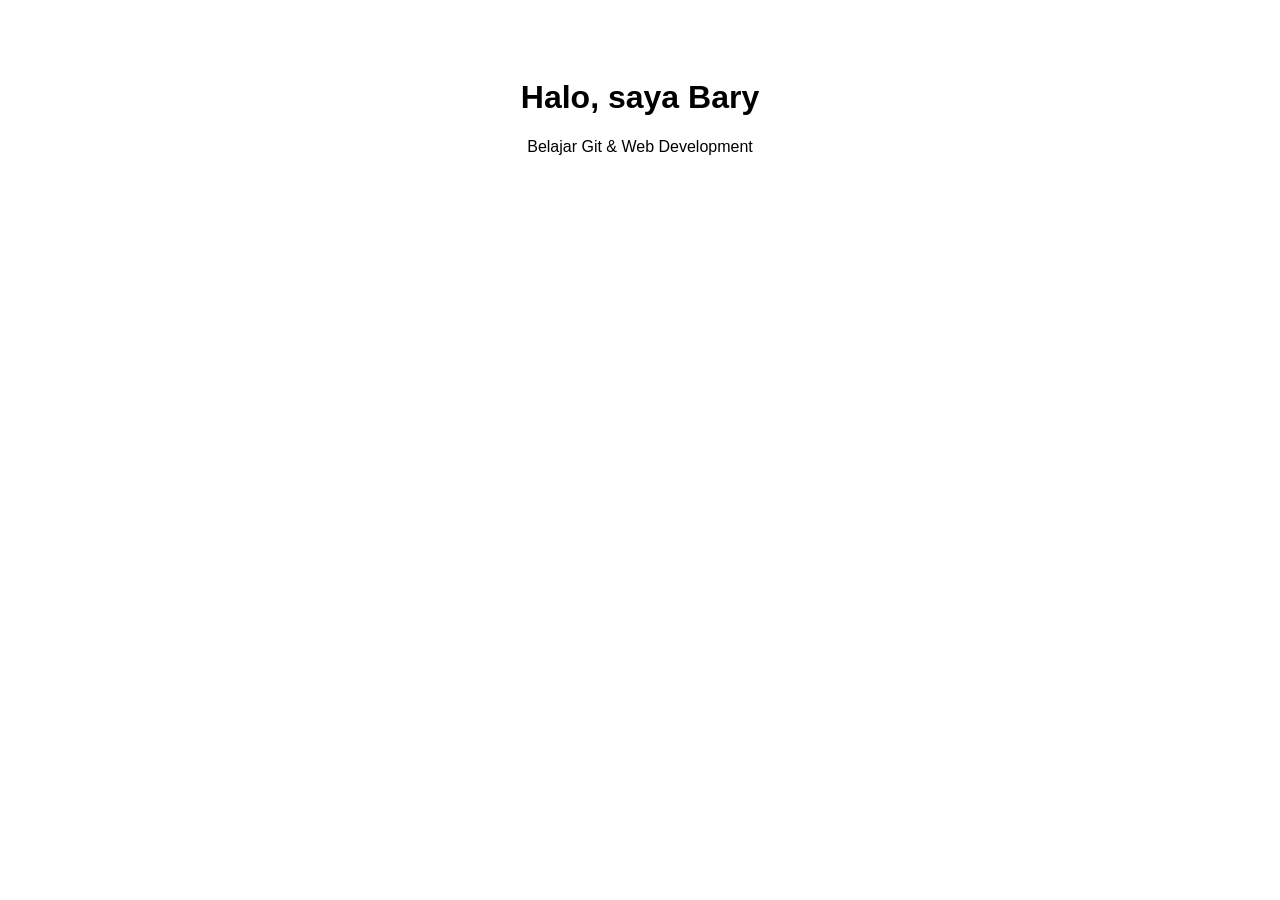
==== index.html @ 39ebda32 "tambah struktur dasar website" ====
<!DOCTYPE html>
<html>
<head>
    <title>Profil Saya</title>
    <link rel="stylesheet" href="style.css">
</head>
<body>
    <h1>Halo, saya Bary</h1>
    <p>Belajar Git & Web Development</p>
</body>
</html>
---- style.css ----
body {
    font-family: Arial, sans-serif;
    text-align: center;
    padding: 50px;
}
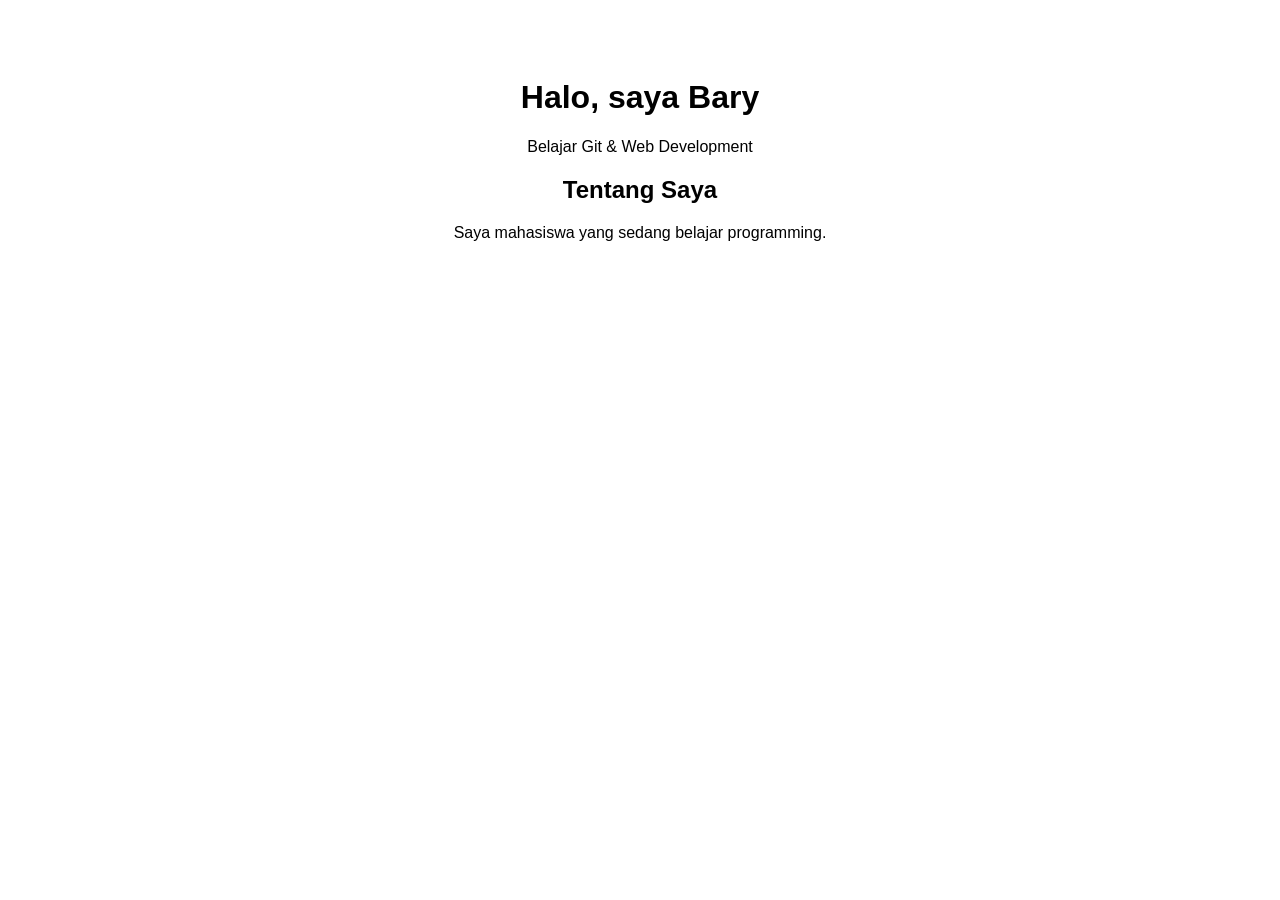
==== commit 3b7ac0fd: "tambah section tentang saya" ====
--- a/index.html
+++ b/index.html
@@ -7,5 +7,9 @@
 <body>
     <h1>Halo, saya Bary</h1>
     <p>Belajar Git & Web Development</p>
+<section>
+    <h2>Tentang Saya</h2>
+    <p>Saya mahasiswa yang sedang belajar programming.</p>
+</section>   
 </body>
 </html>
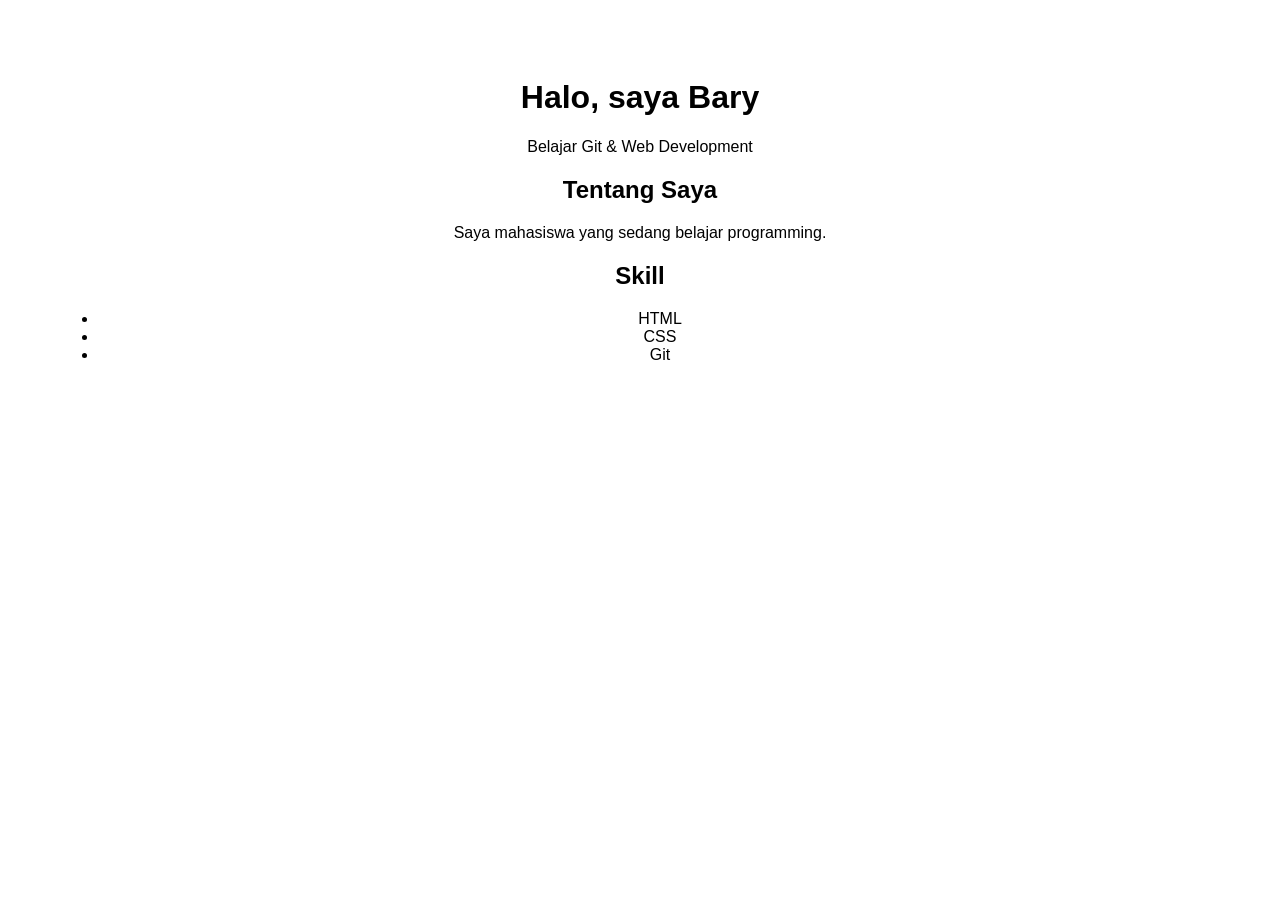
==== commit 4dc41fed: "tambah section skill" ====
--- a/index.html
+++ b/index.html
@@ -11,5 +11,13 @@
     <h2>Tentang Saya</h2>
     <p>Saya mahasiswa yang sedang belajar programming.</p>
 </section>   
+<section>
+    <h2>Skill</h2>
+    <ul>
+        <li>HTML</li>
+        <li>CSS</li>
+        <li>Git</li>
+    </ul>
+</section>   
 </body>
 </html>
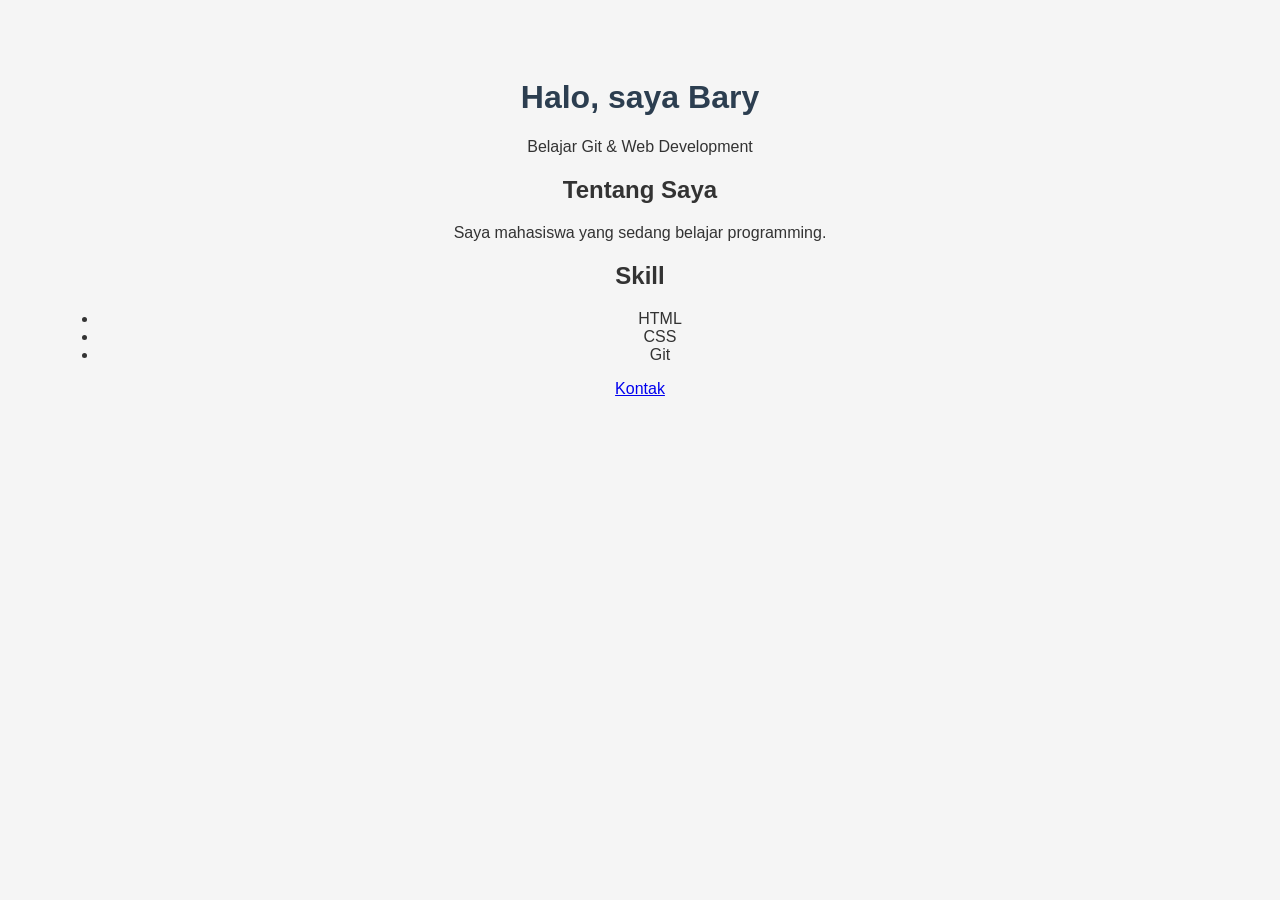
==== commit 921459b1: "tambah halaman kontak" ====
--- a/index.html
+++ b/index.html
@@ -19,5 +19,6 @@
         <li>Git</li>
     </ul>
 </section>   
+<a href="kontak.html">Kontak</a>   
 </body>
 </html>
--- a/style.css
+++ b/style.css
@@ -2,4 +2,10 @@
     font-family: Arial, sans-serif;
     text-align: center;
     padding: 50px;
+    background-color: #f5f5f5;
+    color: #333;
 }
+
+h1 {
+    color: #2c3e50;
+}
